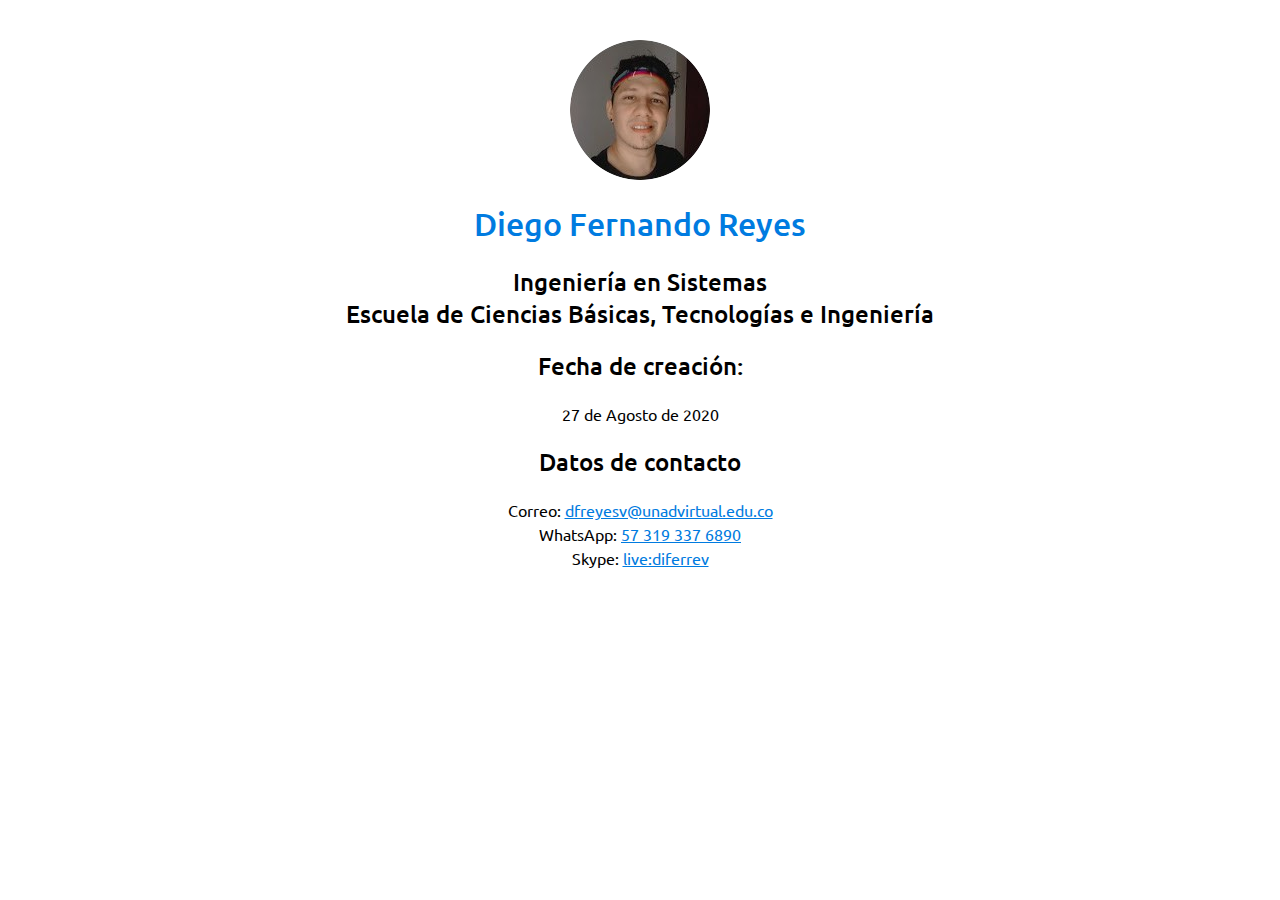
==== index.html @ a689ada4 "Creación de index.html con información de contacto" ====
<!DOCTYPE html>
<html lang="es">
<head>
    <meta charset="UTF-8">
    <meta name="viewport" content="width=device-width, initial-scale=1.0">
    <title>DSW - Diego Reyes</title>
    <link href="https://fonts.googleapis.com/css2?family=Ubuntu:wght@400;500&display=swap" rel="stylesheet">
    <style>
        body{
            font-family: 'Ubuntu', sans-serif;
            text-align: center;
            padding-top: 32px;
        }
        
        h1, h2{
            font-weight: 500;
        }
        h1, a{
            color: #007be0;
        }
        p{
            line-height: 1.5;
        }
    </style>
</head>
<body>
        <img src="./profile.png" alt="Diego F. Reyes">
        <h1>Diego Fernando Reyes</h1>
        <h2>Ingeniería en Sistemas<br>
            Escuela de Ciencias Básicas, Tecnologías e Ingeniería</h2>
        <h2>Fecha de creación:</h2>
        <p>27 de Agosto de 2020</p>
        <h2>Datos de contacto</h2>
        <p>
            Correo: <a href="mailto:dfreyesv@unadvirtual.edu.co">dfreyesv@unadvirtual.edu.co</a></br>
            WhatsApp: <a href="https://wa.me/573193376890">57 319 337 6890</a></br>
            Skype: <a href="https://join.skype.com/invite/EF7akekFFua3">live:diferrev</a>
        </p>
</body>
</html>
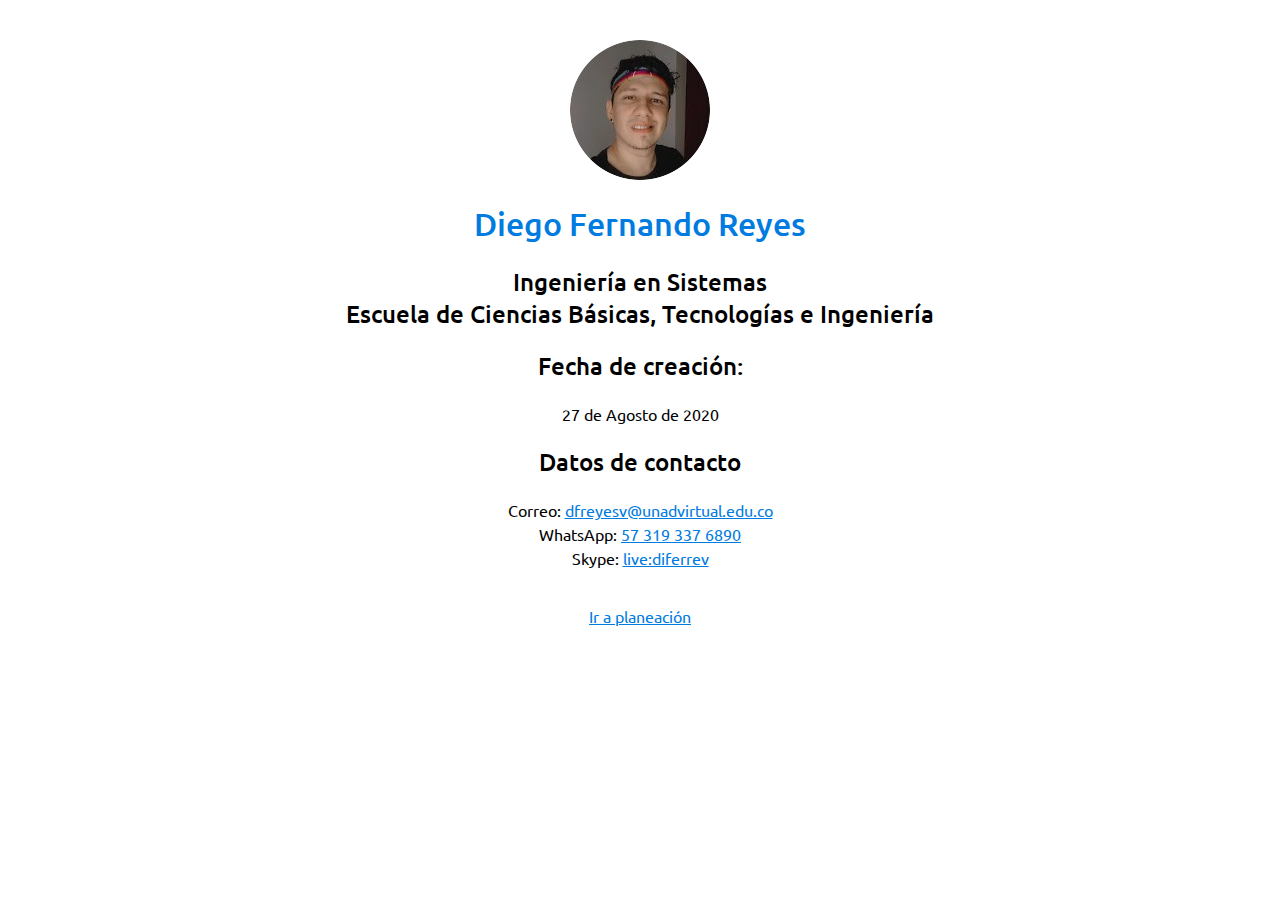
==== commit 5d3aba70: "Página de planning.html" ====
--- a/index.html
+++ b/index.html
@@ -12,7 +12,7 @@
             padding-top: 32px;
         }
         
-        h1, h2{
+        h1, h2, h3, h4, h5, h6{
             font-weight: 500;
         }
         h1, a{
@@ -21,9 +21,15 @@
         p{
             line-height: 1.5;
         }
+        .container{
+            max-width: 600px;
+            margin-left: auto;
+            margin-right: auto;
+        }
     </style>
 </head>
 <body>
+    <div class="container"></div>
         <img src="./profile.png" alt="Diego F. Reyes">
         <h1>Diego Fernando Reyes</h1>
         <h2>Ingeniería en Sistemas<br>
@@ -36,5 +42,8 @@
             WhatsApp: <a href="https://wa.me/573193376890">57 319 337 6890</a></br>
             Skype: <a href="https://join.skype.com/invite/EF7akekFFua3">live:diferrev</a>
         </p>
+        <br>
+        <a href="./planning.html">Ir a planeación</a>
+    </div>
 </body>
 </html>